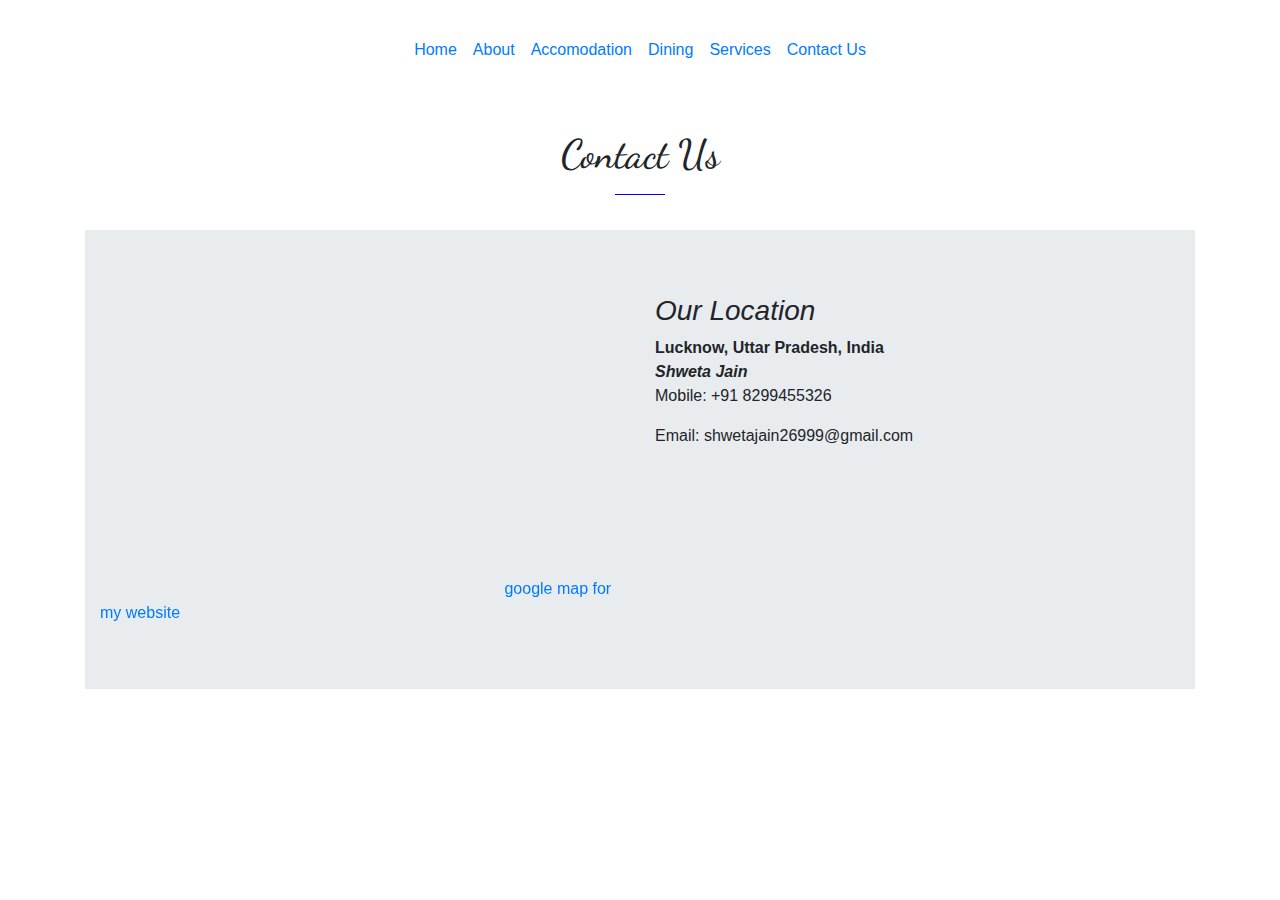
==== About.html @ 821827d2 "a" ====
<!DOCTYPE html>
<html lang="en">
<head>
    <meta charset="UTF-8">
    <meta name="viewport" content="width=device-width, initial-scale=1.0">
    <title>Document</title>
    <link rel="stylesheet" href="style.css">
    <!-- Latest compiled and minified CSS -->
<link rel="stylesheet" href="https://maxcdn.bootstrapcdn.com/bootstrap/4.5.2/css/bootstrap.min.css">

<!-- jQuery library -->
<script src="https://ajax.googleapis.com/ajax/libs/jquery/3.5.1/jquery.min.js"></script>

<!-- Popper JS -->
<script src="https://cdnjs.cloudflare.com/ajax/libs/popper.js/1.16.0/umd/popper.min.js"></script>

<!-- Latest compiled JavaScript -->
<script src="https://maxcdn.bootstrapcdn.com/bootstrap/4.5.2/js/bootstrap.min.js"></script>

<link href="https://fonts.googleapis.com/css2?family=Dancing+Script&display=swap" rel="stylesheet">
</head>
<body>
    <!--Navbar start-->
    <nav class="navbar navbar-expand bg-body justify-content-center" style="height: 100px;">
        <ul class="navbar-nav">
            <li class="nav-item">
              <a class="nav-link" href="index.html">Home</a>
            </li>
            <li class="nav-item">
              <a class="nav-link" href="About.html">About</a>
            </li>
            <li class="nav-item">
              <a class="nav-link" href="Accomodation.html">Accomodation</a>
            </li>
            <li class="nav-item">
              <a class="nav-link" href="Dining.html">Dining</a>
            </li>
            <li class="nav-item">
              <a class="nav-link" href="Services.html">Services</a>
            </li>
            <li class="nav-item">
              <a class="nav-link" href="Contact.html">Contact Us</a>
            </li>
          </ul>
      </nav>
<!--Navbar ends-->

<!--Contact Us starts-->
<div style="height: 100px;  background-color: white;" >
    <div style="background-color:white; height:35px ;">
         <h1 style="margin-top: 30px;text-align: center; font-family: 'Dancing Script', cursive;">Contact Us</h1>  
         <hr style="width: 50px; background-color: blue;">  
    </div>
  </div>
  <section class="container">
  <div class="jumbotron jumbotron-fluid">
   <div class="container">
       <div>
       <div class="row">       
           <div class="col">
            <div>
            <iframe width="400" height="300" frameborder="0" scrolling="no" marginheight="0" marginwidth="0" id="gmap_canvas" src="https://maps.google.com/maps?width=520&amp;height=400&amp;hl=en&amp;q=%20Lucknow+()&amp;t=&amp;z=12&amp;ie=UTF8&amp;iwloc=B&amp;output=embed"></iframe> <a href='http://maps-generator.com/'>google map for my website</a> <script type='text/javascript' src='https://maps-generator.com/google-maps-authorization/script.js?id=c78db9d1e4ba3a1b837312b09a0e713a1a0294a1'></script>
            </div>
           </div>
           <div class="col">
            <div>
            <h3><i>Our Location</i></h3>
            <b>Lucknow, Uttar Pradesh, India</b><br>
            <i><strong>Shweta Jain</strong></i>
            <p>Mobile: +91 8299455326</p>
            <p>Email: shwetajain26999@gmail.com</p>
           </div>
           </div>
      </div>
      </div>
   </div>     
  </div>
  </section>
  <!--Contact us ends-->
</body>
</html>
---- style.css ----
.carousel-inner img {
    width: 100%;
    height: 100%;
  }
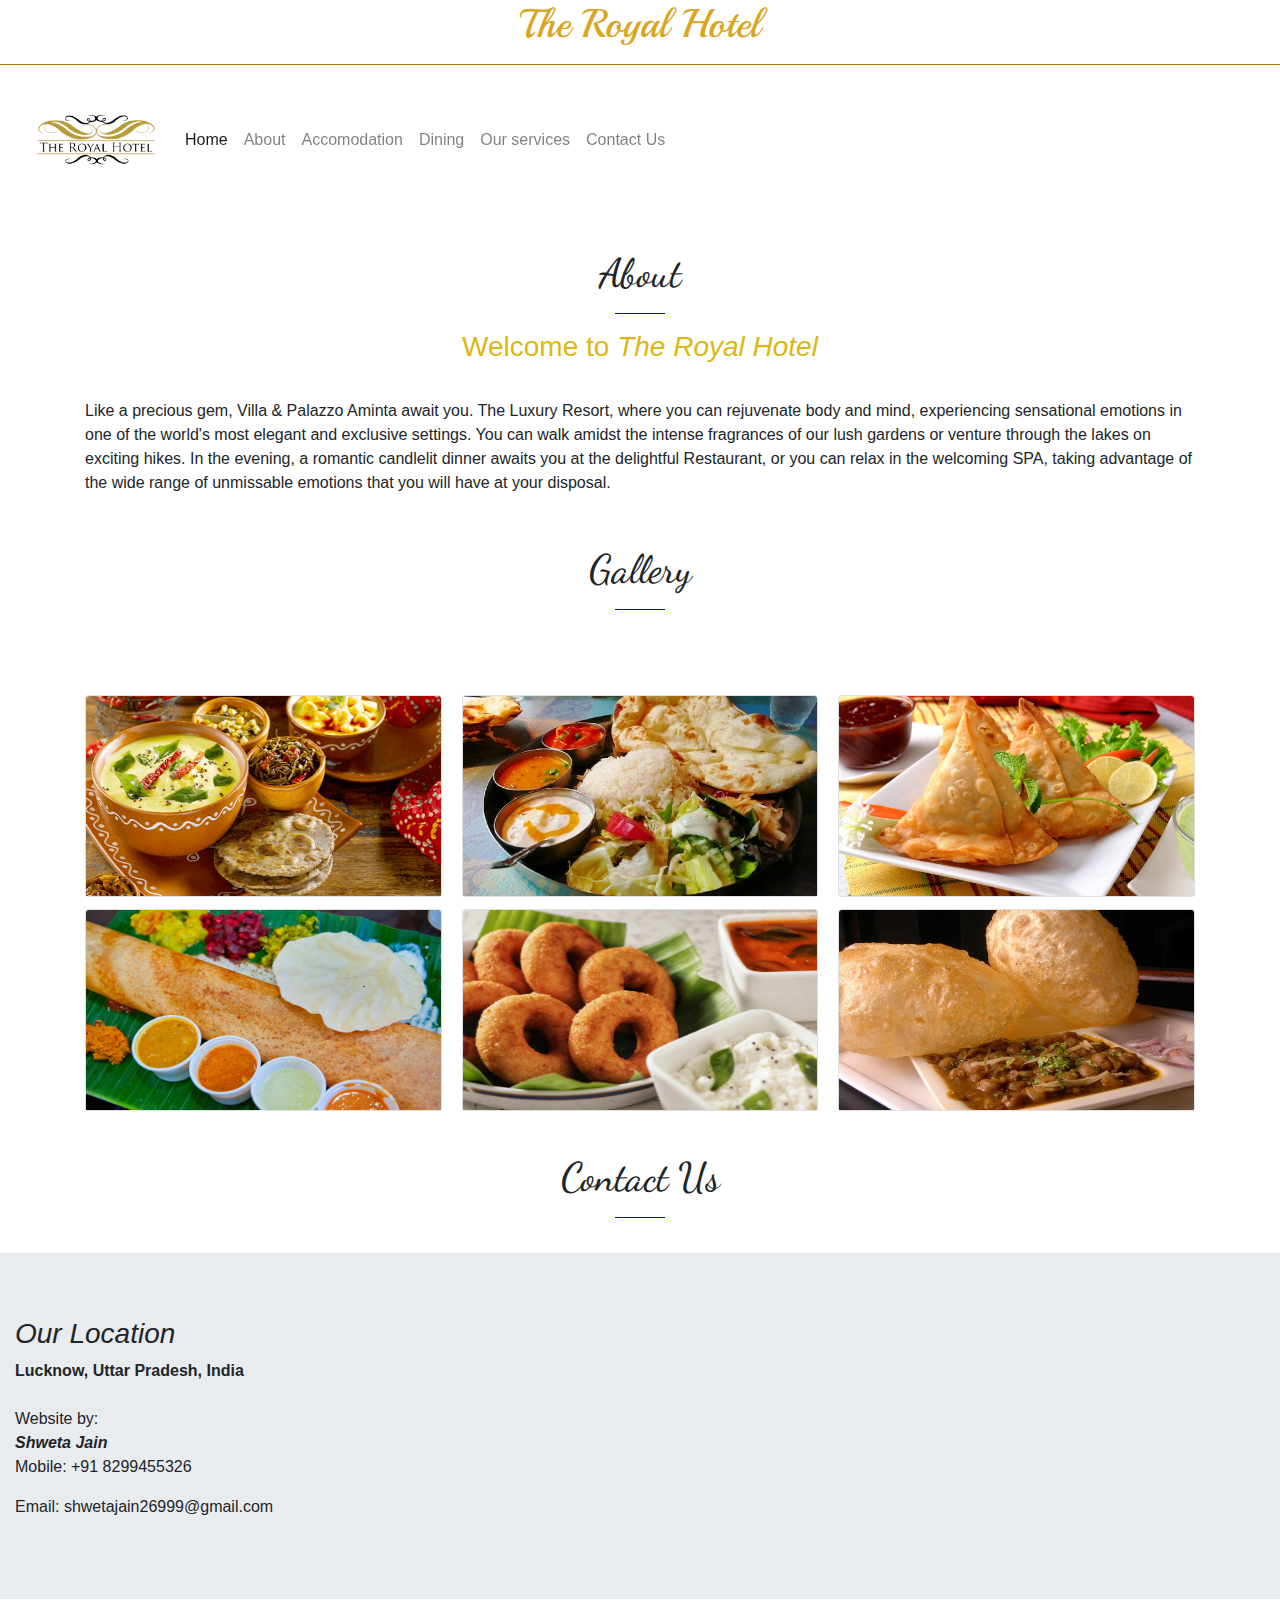
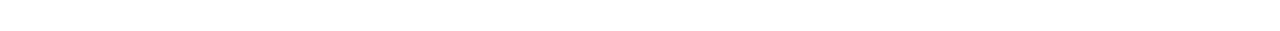
==== commit 5611de37: "a" ====
--- a/About.html
+++ b/About.html
@@ -7,7 +7,7 @@
     <link rel="stylesheet" href="style.css">
     <!-- Latest compiled and minified CSS -->
 <link rel="stylesheet" href="https://maxcdn.bootstrapcdn.com/bootstrap/4.5.2/css/bootstrap.min.css">
-
+<link href="https://fonts.googleapis.com/css2?family=Marck+Script&family=Playball&display=swap" rel="stylesheet">
 <!-- jQuery library -->
 <script src="https://ajax.googleapis.com/ajax/libs/jquery/3.5.1/jquery.min.js"></script>
 
@@ -20,30 +20,96 @@
 <link href="https://fonts.googleapis.com/css2?family=Dancing+Script&display=swap" rel="stylesheet">
 </head>
 <body>
-    <!--Navbar start-->
-    <nav class="navbar navbar-expand bg-body justify-content-center" style="height: 100px;">
-        <ul class="navbar-nav">
-            <li class="nav-item">
-              <a class="nav-link" href="index.html">Home</a>
+  <div>
+    <h1 style="font-family: 'Playball', cursive;color: goldenrod;text-align: center;">The Royal Hotel</h1> 
+    <hr style="background-color: darkgoldenrod;"> 
+    </div>
+    <div class="bodystyle container-fluid">
+      <nav class="navbar navbar-expand-lg navbar-light sticky-top">
+        <button class="navbar-toggler" type="button" data-toggle="collapse" data-target="#navbarSupportedContent" aria-controls="navbarSupportedContent" aria-expanded="false" aria-label="Toggle navigation">
+          <span class="navbar-toggler-icon"></span>
+        </button>
+    
+        <div class="collapse navbar-collapse" id="navbarSupportedContent">
+          <a class="navbar-brand" href="index.html">
+            <img src="images/logo.jpg" alt="Logo" style="width:130px;">
+          </a>
+          <ul class="navbar-nav mr-auto">
+            <li class="nav-item active">
+              <a class="nav-link" href="index.html">Home <span class="sr-only">(current)</span></a>
             </li>
-            <li class="nav-item">
+             <li class="nav-item">
               <a class="nav-link" href="About.html">About</a>
             </li>
             <li class="nav-item">
-              <a class="nav-link" href="Accomodation.html">Accomodation</a>
+              <a class="nav-link" href="Accomadation.html" >Accomodation</a>
             </li>
             <li class="nav-item">
-              <a class="nav-link" href="Dining.html">Dining</a>
+              <a class="nav-link" href="Dining.html" >Dining</a>
             </li>
             <li class="nav-item">
-              <a class="nav-link" href="Services.html">Services</a>
+              <a class="nav-link" href="Services.html">Our services</a>
             </li>
-            <li class="nav-item">
+            
+             
+             <li class="nav-item">
               <a class="nav-link" href="Contact.html">Contact Us</a>
-            </li>
-          </ul>
+           </li>
+        </ul>
+        </div>
       </nav>
-<!--Navbar ends-->
+      </div>
+
+      
+<!--About starts-->
+
+<section class="container">
+  <div style="height: 150px;  background-color: white;" >
+      <div style="background-color:white; height:35px ;">
+           <h1 style="margin-top: 50px;text-align: center; font-family: 'Dancing Script', cursive;">About</h1>
+           <hr style="width: 50px; background-color: blue;">
+           <h3 style="text-align: center; color: rgb(220, 183, 20);">Welcome to <i>The Royal Hotel</i></h3>
+    
+      </div>
+  
+  </div>
+  <div>
+      <p>Like a precious gem, Villa & Palazzo Aminta await you. The Luxury Resort, where you can rejuvenate body and mind, experiencing sensational emotions in one of the world's most elegant and exclusive settings. You can walk amidst the intense fragrances of our lush gardens or venture through the lakes on exciting hikes. In the evening, a romantic candlelit dinner awaits you at the delightful Restaurant, or you can relax in the welcoming SPA, taking advantage of the wide range of unmissable emotions that you will have at your disposal. </p>  
+  </div>
+      </section>
+
+      <div style="height: 150px;  background-color: white;" >
+        <div style="background-color:white; height:35px ;">
+             <h1 style="margin-top: 50px;text-align: center; font-family: 'Dancing Script', cursive;">Gallery</h1>
+             <hr style="width: 50px; background-color: blue;">
+      
+        </div>
+    
+    </div>
+      <div class="container">
+        <div class="card-columns">
+            <div class="card">
+              <img src="images/15.png" style="height: 200px;" class="card-img-top" alt="...">
+            </div>
+            <div class="card">
+              <img src="images/16.jpg" style="height: 200px;" class="card-img-top" alt="...">
+            </div>
+            <div class="card">
+              <img src="images/17.jpg" style="height: 200px;" class="card-img-top" alt="...">
+            </div>
+            <div class="card">
+              <img src="images/28.jpg" style="height: 200px;" class="card-img-top" alt="...">
+            </div>
+            <div class="card">
+              <img src="images/19.jpg" style="height: 200px;" class="card-img-top" alt="...">
+            </div>
+            <div class="card">
+              <img src="images/27.jpg" style="height: 200px;" class="card-img-top" alt="...">
+            </div>
+          </div>
+          </div>
+  <!--About ends-->
+
 
 <!--Contact Us starts-->
 <div style="height: 100px;  background-color: white;" >
@@ -52,30 +118,22 @@
          <hr style="width: 50px; background-color: blue;">  
     </div>
   </div>
-  <section class="container">
+  
   <div class="jumbotron jumbotron-fluid">
-   <div class="container">
-       <div>
-       <div class="row">       
-           <div class="col">
-            <div>
-            <iframe width="400" height="300" frameborder="0" scrolling="no" marginheight="0" marginwidth="0" id="gmap_canvas" src="https://maps.google.com/maps?width=520&amp;height=400&amp;hl=en&amp;q=%20Lucknow+()&amp;t=&amp;z=12&amp;ie=UTF8&amp;iwloc=B&amp;output=embed"></iframe> <a href='http://maps-generator.com/'>google map for my website</a> <script type='text/javascript' src='https://maps-generator.com/google-maps-authorization/script.js?id=c78db9d1e4ba3a1b837312b09a0e713a1a0294a1'></script>
-            </div>
-           </div>
-           <div class="col">
-            <div>
-            <h3><i>Our Location</i></h3>
-            <b>Lucknow, Uttar Pradesh, India</b><br>
-            <i><strong>Shweta Jain</strong></i>
-            <p>Mobile: +91 8299455326</p>
-            <p>Email: shwetajain26999@gmail.com</p>
-           </div>
-           </div>
-      </div>
-      </div>
-   </div>     
-  </div>
-  </section>
+    <div class="container-fluid">
+       <h3><i>Our Location</i></h3>
+       <b>Lucknow, Uttar Pradesh, India</b><br>
+       <br>
+       Website by:<br>
+       <i><strong>Shweta Jain</strong></i>
+       <p>Mobile: +91 8299455326</p>
+       <p>Email: shwetajain26999@gmail.com</p>     
+     </div>
+    <!-- <div>
+       <iframe style="width: inherit;" height="300" frameborder="0" scrolling="no" marginheight="0" marginwidth="0" id="gmap_canvas" src="https://maps.google.com/maps?width=520&amp;height=400&amp;hl=en&amp;q=%20Lucknow+()&amp;t=&amp;z=12&amp;ie=UTF8&amp;iwloc=B&amp;output=embed"></iframe> <a href='http://maps-generator.com/'>google map for my website</a> <script type='text/javascript' src='https://maps-generator.com/google-maps-authorization/script.js?id=c78db9d1e4ba3a1b837312b09a0e713a1a0294a1'></script>
+       </div>
+     -->
+    </div>
   <!--Contact us ends-->
 </body>
 </html>--- a/style.css
+++ b/style.css
@@ -2,3 +2,6 @@
     width: 100%;
     height: 100%;
   }
+body{
+  text-align: center;
+}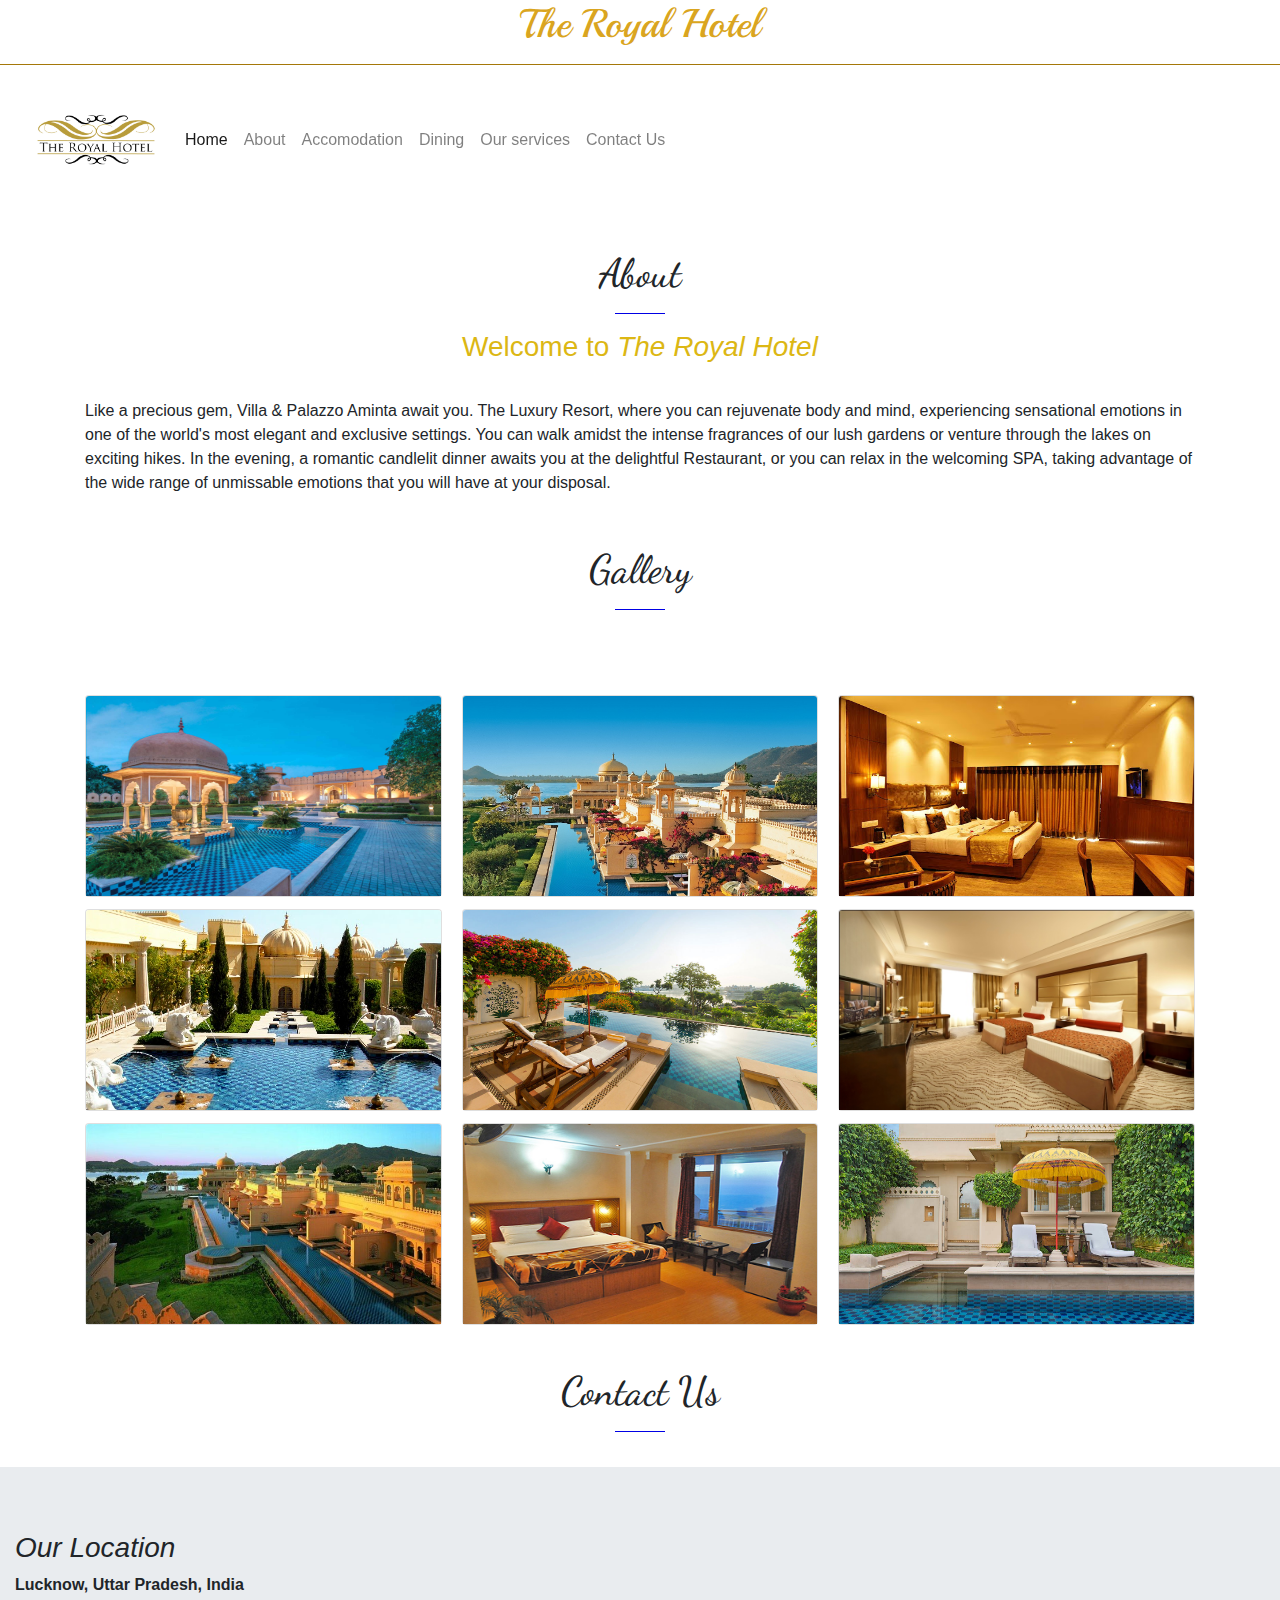
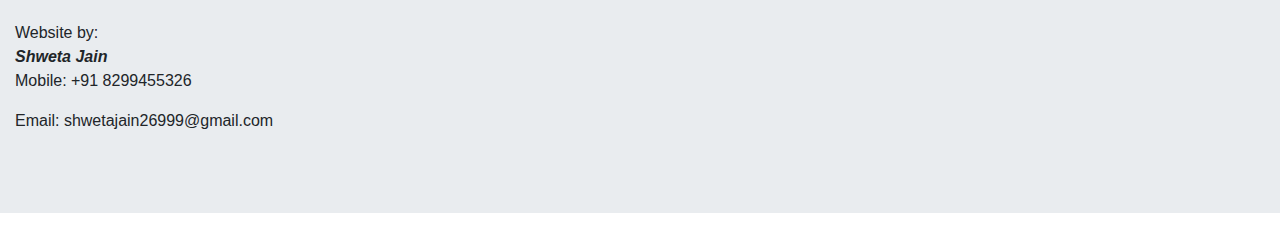
==== commit 0d927095: "a" ====
--- a/About.html
+++ b/About.html
@@ -42,10 +42,10 @@
               <a class="nav-link" href="About.html">About</a>
             </li>
             <li class="nav-item">
-              <a class="nav-link" href="Accomadation.html" >Accomodation</a>
+              <a class="nav-link" href="Accomodation.html">Accomodation</a>
             </li>
             <li class="nav-item">
-              <a class="nav-link" href="Dining.html" >Dining</a>
+              <a class="nav-link" href="Dining.html">Dining</a>
             </li>
             <li class="nav-item">
               <a class="nav-link" href="Services.html">Our services</a>
@@ -89,22 +89,31 @@
       <div class="container">
         <div class="card-columns">
             <div class="card">
-              <img src="images/15.png" style="height: 200px;" class="card-img-top" alt="...">
+              <img src="images/1.jpg" style="height: 200px;" class="card-img-top" alt="...">
             </div>
             <div class="card">
-              <img src="images/16.jpg" style="height: 200px;" class="card-img-top" alt="...">
+              <img src="images/2.jpg" style="height: 200px;" class="card-img-top" alt="...">
             </div>
             <div class="card">
-              <img src="images/17.jpg" style="height: 200px;" class="card-img-top" alt="...">
+              <img src="images/3.jpg" style="height: 200px;" class="card-img-top" alt="...">
             </div>
             <div class="card">
-              <img src="images/28.jpg" style="height: 200px;" class="card-img-top" alt="...">
+              <img src="images/4.jpg" style="height: 200px;" class="card-img-top" alt="...">
             </div>
             <div class="card">
-              <img src="images/19.jpg" style="height: 200px;" class="card-img-top" alt="...">
+              <img src="images/5.jpg" style="height: 200px;" class="card-img-top" alt="...">
             </div>
             <div class="card">
-              <img src="images/27.jpg" style="height: 200px;" class="card-img-top" alt="...">
+              <img src="images/6.jpg" style="height: 200px;" class="card-img-top" alt="...">
+            </div>
+            <div class="card">
+              <img src="images/7.jpg" style="height: 200px;" class="card-img-top" alt="...">
+            </div>
+            <div class="card">
+              <img src="images/8.jpg" style="height: 200px;" class="card-img-top" alt="...">
+            </div>
+            <div class="card">
+              <img src="images/9.jpg" style="height: 200px;" class="card-img-top" alt="...">
             </div>
           </div>
           </div>
